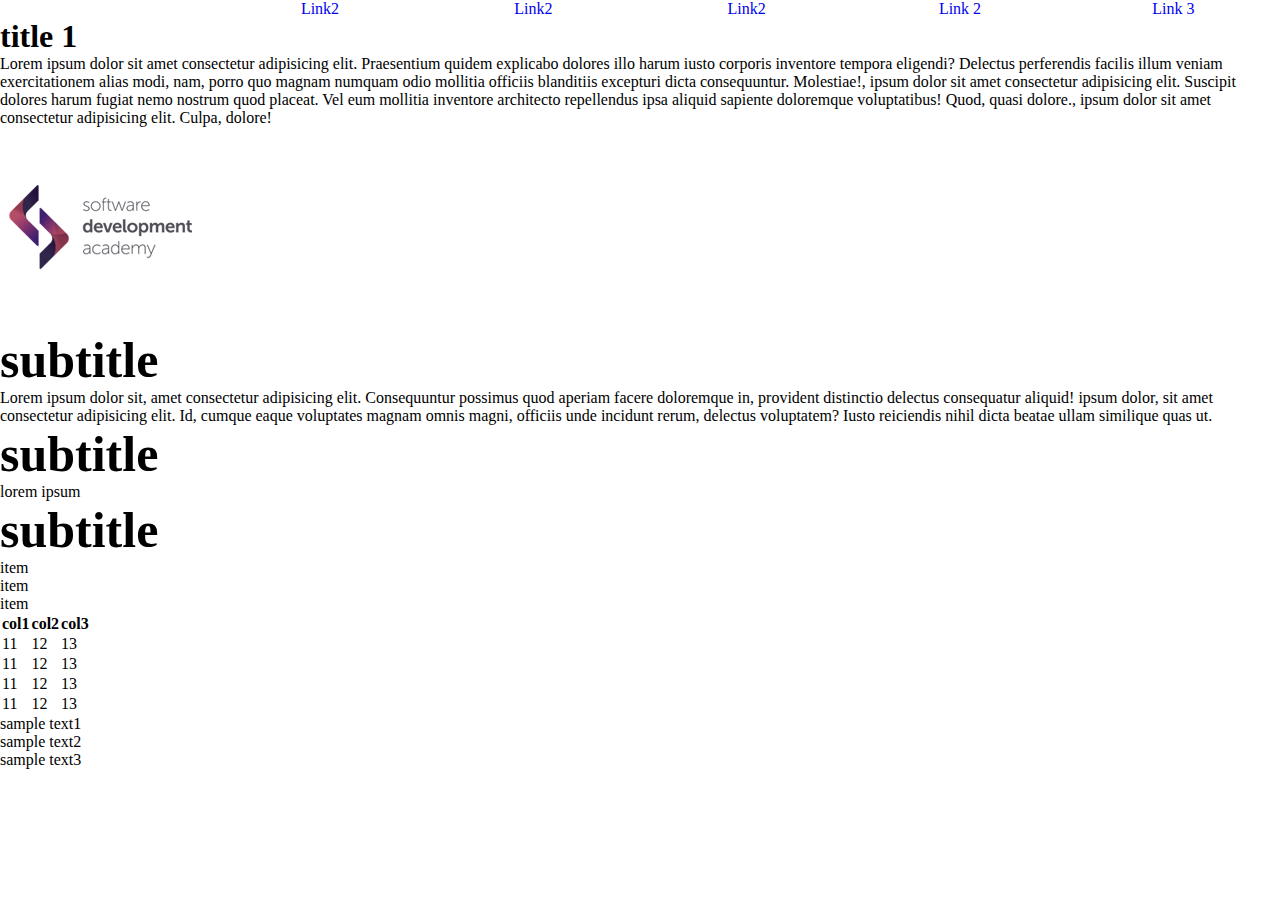
==== Harjutus CSS/index.html @ f8fcb37e "Add files via upload" ====
<!DOCTYPE html>
<html lang="en">
<head>
  <meta charset="UTF-8">
  <meta http-equiv="X-UA-Compatible" content="IE=edge">
  <meta name="viewport" content="width=device-width, initial-scale=1.0">
  <title>CSS</title>
  <!--css-->
  <link rel="stylesheet" href="./styles.css">
</head>
<body>
<!--navbar-->
<div>
 <ul><a href="/about.html"><link</a></lu>
      <li><a href="/html/default.asp">link2</a></li>
      <li><a href="/html/default.asp">link2</a></li>
      <li><a href="/html/default.asp">link2</a></li>
  <li><a href="/html/default.asp">link 2</a></li>
  <li><a href="/html/default.asp">link 3</a></li>
</div>
<!--end of navbar-->
<!-- header -->
<header class="header">
<div class="title">
<h1>title 1</h1>
<p>Lorem ipsum dolor sit amet consectetur adipisicing elit. Praesentium quidem explicabo dolores illo harum iusto corporis inventore tempora eligendi? Delectus perferendis facilis illum veniam exercitationem alias modi, nam, porro quo magnam numquam odio mollitia officiis blanditiis excepturi dicta consequuntur. Molestiae!, ipsum dolor sit amet consectetur adipisicing elit. Suscipit dolores harum fugiat nemo nostrum quod placeat. Vel eum mollitia inventore architecto repellendus ipsa aliquid sapiente doloremque voluptatibus! Quod, quasi dolore., ipsum dolor sit amet consectetur adipisicing elit. Culpa, dolore!</p>
</div>
<div class="title-img">
<img src="original.png" alt="Siin peaks olema pilt" class="img-1"width="200" height="200"alt="Pilt-1"
</div>
<!--subtitle-->
<h2 style="font-size:50px;">subtitle</h2>
<p>Lorem ipsum dolor sit, amet consectetur adipisicing elit. Consequuntur possimus quod aperiam facere doloremque in, provident distinctio delectus consequatur aliquid! ipsum dolor, sit amet consectetur adipisicing elit. Id, cumque eaque voluptates magnam omnis magni, officiis unde incidunt rerum, delectus voluptatem? Iusto reiciendis nihil dicta beatae ullam similique quas ut.</p>
<!--end of subtitle-->
<!--subtitle-->
<h2 style="font-size:50px;">subtitle</h2>
<p>lorem ipsum</p>
<!--end of subtitle-->
<!--subtitle-->
<h2 style="font-size: 50px;">subtitle</h2>
<ol>
<li>item</li>
<li>item</li>
<li>item</li>
</ol>
<!--tabel tr td th-->
<table>
<tr</>
<th>col1</th>
<th>col2</th>
<th>col3</th>
</tr>
<tr>
<td>11</td>
<td>12</td>
<td>13</td>
</tr>
<tr>
  <td>11</td>
  <td>12</td>
  <td>13</td>
  </tr>
  <tr>
      <td>11</td>
      <td>12</td>
      <td>13</td>
      </tr>
      <tr>
          <td>11</td>
          <td>12</td>
          <td>13</td>
          </tr>
</table>
<!--end of tabel tr td th-->
<!--sample.1-->
<p>sample text1</p>
<!--end of sample.1-->
<!--sample.2-->
<p>sample text2</p>
<!--end of sample.2-->
<!--sample.3-->
<p>sample text3</p>
<!--end of sample.3-->





</body>
  

</html>
---- Harjutus CSS/styles.css ----
* {
  margin: 0;
  padding: 0;
  box-sizing: border-box;
}
li {
  list-style-type: none;
}
a {
  text-decoration: none;
  text-transform: capitalize;
}
/*
Navbar
*/
.navbar {
  display: grid;
  align-items: center;
}
ul {
  display: grid;
  justify-items: center;
  grid-template-columns: repeat(6, 1fr);
}
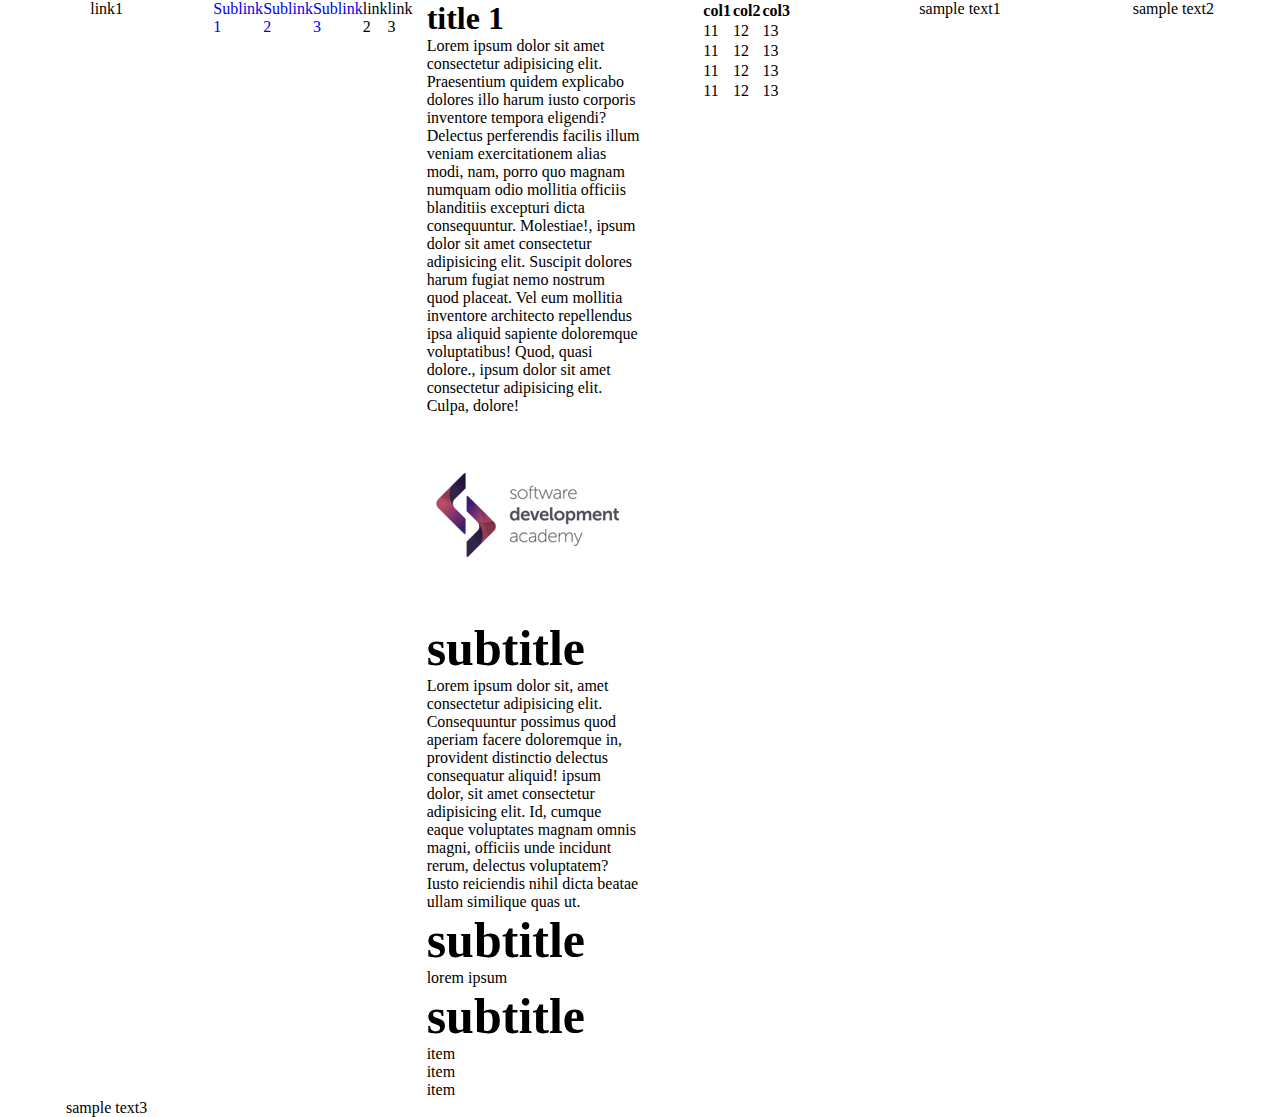
==== commit 8d5109fd: "Add files via upload" ====
--- a/Harjutus CSS/index.html
+++ b/Harjutus CSS/index.html
@@ -10,21 +10,22 @@
 </head>
 <body>
 <!--navbar-->
-<div>
- <ul><a href="/about.html"><link</a></lu>
-      <li><a href="/html/default.asp">link2</a></li>
-      <li><a href="/html/default.asp">link2</a></li>
-      <li><a href="/html/default.asp">link2</a></li>
-  <li><a href="/html/default.asp">link 2</a></li>
-  <li><a href="/html/default.asp">link 3</a></li>
-</div>
+ <ul>
+      <li><a href="/http//google.com" target="blank"></a>link1</a></li>
+      <ul class="sublink">
+      <li><a href="/http//google.com" target="_blank">sublink 1</a></li>
+      <li><a href="/http/google.com" target="_blank">sublink 2</a></li>
+      <li><a href="/http/google.com" target="_blank">sublink 3</a></li>
+</lu>
+<li> <a href="/http/google.com" target="_blank"></a>link 2</a></li>
+<li> <a href="/http/google.com" target="_blank"></a>link 3</a></li>
+</ul>
 <!--end of navbar-->
 <!-- header -->
-<header class="header">
-<div class="title">
+<article>
 <h1>title 1</h1>
+
 <p>Lorem ipsum dolor sit amet consectetur adipisicing elit. Praesentium quidem explicabo dolores illo harum iusto corporis inventore tempora eligendi? Delectus perferendis facilis illum veniam exercitationem alias modi, nam, porro quo magnam numquam odio mollitia officiis blanditiis excepturi dicta consequuntur. Molestiae!, ipsum dolor sit amet consectetur adipisicing elit. Suscipit dolores harum fugiat nemo nostrum quod placeat. Vel eum mollitia inventore architecto repellendus ipsa aliquid sapiente doloremque voluptatibus! Quod, quasi dolore., ipsum dolor sit amet consectetur adipisicing elit. Culpa, dolore!</p>
-</div>
 <div class="title-img">
 <img src="original.png" alt="Siin peaks olema pilt" class="img-1"width="200" height="200"alt="Pilt-1"
 </div>
@@ -43,7 +44,9 @@
 <li>item</li>
 <li>item</li>
 </ol>
+</article>
 <!--tabel tr td th-->
+<div>
 <table>
 <tr</>
 <th>col1</th>
@@ -71,6 +74,7 @@
           <td>13</td>
           </tr>
 </table>
+</div>
 <!--end of tabel tr td th-->
 <!--sample.1-->
 <p>sample text1</p>
